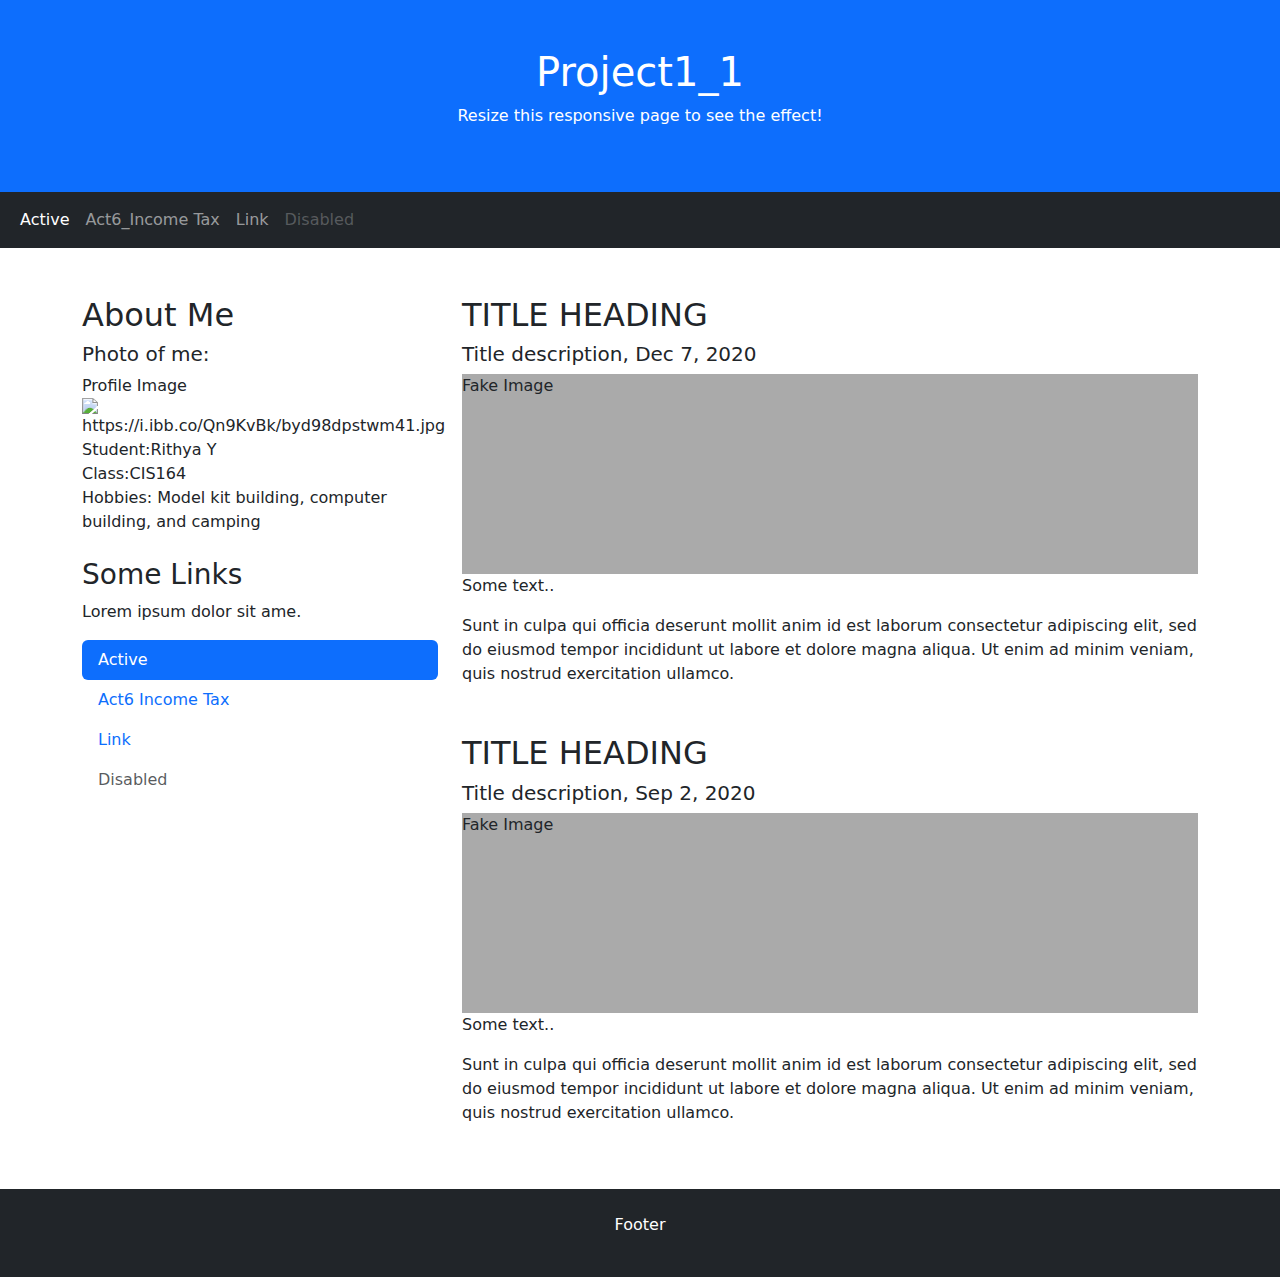
==== project1_1.html @ fc2548bf "Rename project1_1 to project1_1.html" ====
<!DOCTYPE html>
<html lang="en">
<head>
  <title>Bootstrap 5 Website Example</title>
  <meta charset="utf-8">
  <meta name="viewport" content="width=device-width, initial-scale=1">
  <link href="https://cdn.jsdelivr.net/npm/bootstrap@5.3.2/dist/css/bootstrap.min.css" rel="stylesheet">
  <script src="https://cdn.jsdelivr.net/npm/bootstrap@5.3.2/dist/js/bootstrap.bundle.min.js"></script>
  <style>
  .fakeimg {
    height: 200px;
    background: #aaa;
  }
  </style>
</head>
<body>

<div class="p-5 bg-primary text-white text-center">
  <h1>Project1_1</h1>
  <p>Resize this responsive page to see the effect!</p> 
</div>

<nav class="navbar navbar-expand-sm bg-dark navbar-dark">
  <div class="container-fluid">
    <ul class="navbar-nav">
      <li class="nav-item">
        <a class="nav-link active" href="#">Active</a>
      </li>
      <li class="nav-item">
        <a class="nav-link" href="#">Act6_Income Tax</a>
      </li>
      <li class="nav-item">
        <a class="nav-link" href="#">Link</a>
      </li>
      <li class="nav-item">
        <a class="nav-link disabled" href="#">Disabled</a>
      </li>
    </ul>
  </div>
</nav>

<div class="container mt-5">
  <div class="row">
    <div class="col-sm-4">
      <h2>About Me</h2>
      <h5>Photo of me:</h5>
      <div class="profileImage">Profile Image</div>
      <img src="https://i.ibb.co/Qn9KvBk/byd98dpstwm41.jpg" alt="https://i.ibb.co/Qn9KvBk/byd98dpstwm41.jpg" width="100" height="100">
      <p>Student:Rithya Y<br>
        Class:CIS164<br>
        Hobbies: Model kit building, computer building, and camping
      </p>
      <h3 class="mt-4">Some Links</h3>
      <p>Lorem ipsum dolor sit ame.</p>
      <ul class="nav nav-pills flex-column">
        <li class="nav-item">
          <a class="nav-link active" href="#">Active</a>
        </li>
        <li class="nav-item">
          <a class="nav-link" href="#">Act6 Income Tax</a>
        </li>
        <li class="nav-item">
          <a class="nav-link" href="#">Link</a>
        </li>
        <li class="nav-item">
          <a class="nav-link disabled" href="#">Disabled</a>
        </li>
      </ul>
      <hr class="d-sm-none">
    </div>
    <div class="col-sm-8">
      <h2>TITLE HEADING</h2>
      <h5>Title description, Dec 7, 2020</h5>
      <div class="fakeimg">Fake Image</div>
      <p>Some text..</p>
      <p>Sunt in culpa qui officia deserunt mollit anim id est laborum consectetur adipiscing elit, sed do eiusmod tempor incididunt ut labore et dolore magna aliqua. Ut enim ad minim veniam, quis nostrud exercitation ullamco.</p>

      <h2 class="mt-5">TITLE HEADING</h2>
      <h5>Title description, Sep 2, 2020</h5>
      <div class="fakeimg">Fake Image</div>
      <p>Some text..</p>
      <p>Sunt in culpa qui officia deserunt mollit anim id est laborum consectetur adipiscing elit, sed do eiusmod tempor incididunt ut labore et dolore magna aliqua. Ut enim ad minim veniam, quis nostrud exercitation ullamco.</p>
    </div>
  </div>
</div>

<div class="mt-5 p-4 bg-dark text-white text-center">
  <p>Footer</p>
</div>

</body>
</html>
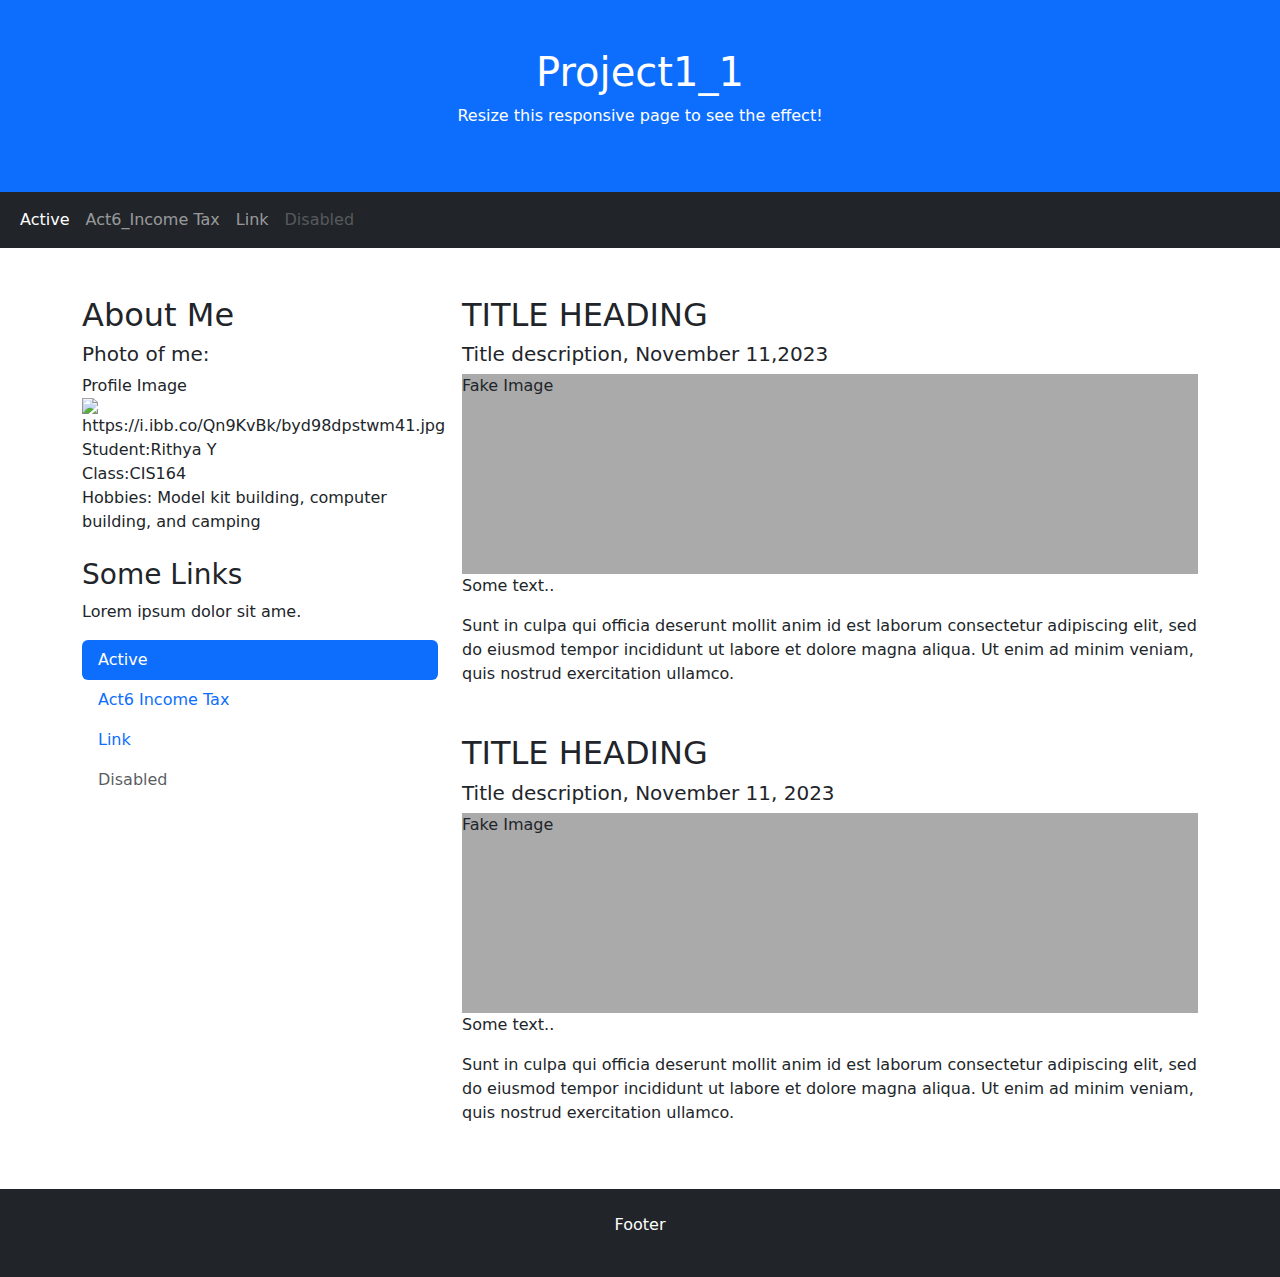
==== commit 0b9adb63: "Update project1_1.html" ====
--- a/project1_1.html
+++ b/project1_1.html
@@ -70,13 +70,13 @@
     </div>
     <div class="col-sm-8">
       <h2>TITLE HEADING</h2>
-      <h5>Title description, Dec 7, 2020</h5>
+      <h5>Title description, November 11,2023</h5>
       <div class="fakeimg">Fake Image</div>
       <p>Some text..</p>
       <p>Sunt in culpa qui officia deserunt mollit anim id est laborum consectetur adipiscing elit, sed do eiusmod tempor incididunt ut labore et dolore magna aliqua. Ut enim ad minim veniam, quis nostrud exercitation ullamco.</p>
 
       <h2 class="mt-5">TITLE HEADING</h2>
-      <h5>Title description, Sep 2, 2020</h5>
+      <h5>Title description, November 11, 2023</h5>
       <div class="fakeimg">Fake Image</div>
       <p>Some text..</p>
       <p>Sunt in culpa qui officia deserunt mollit anim id est laborum consectetur adipiscing elit, sed do eiusmod tempor incididunt ut labore et dolore magna aliqua. Ut enim ad minim veniam, quis nostrud exercitation ullamco.</p>
